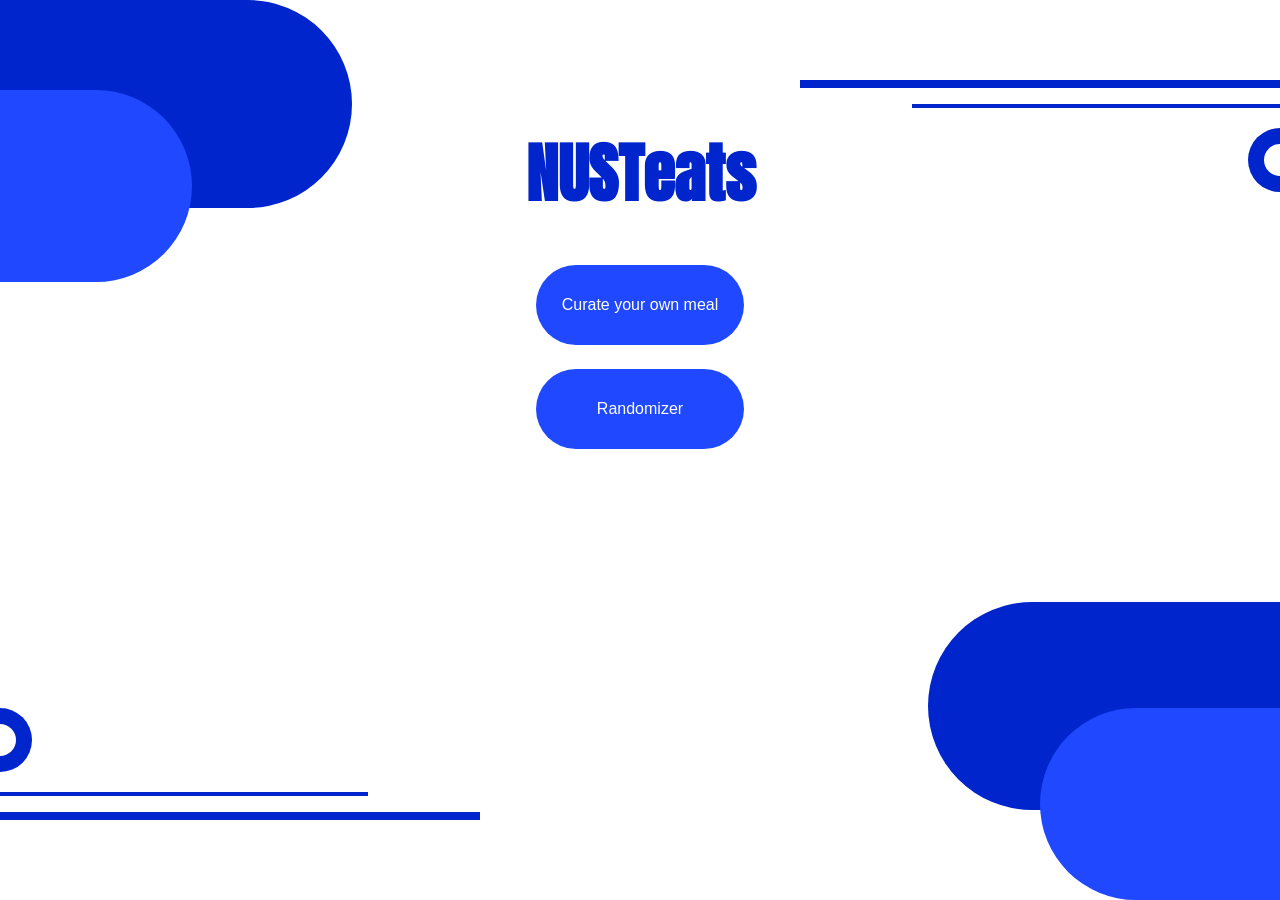
==== Source/index.html @ 83d70b4f "Added the first page in accordance with the prototype" ====
<!DOCTYPE html>
<html>

<head>
    <title>NUSTeats</title>

    <link rel="stylesheet" href="styles.css" >
</head>

<body>
    <h1 >NUSTeats</h1>
    <div class='button_container'>
    <button>
        <p>Curate your own meal</p>
    </button>
    <button>
        <p>Randomizer</p>
    </button>
    </div>

    <div id='R1'></div>
    <div id='R2'></div>
    <div id='R3'></div>
    <div id='R4'></div>
    <div id='R5'></div>
    <div id='R6'></div>
    <div id='R7'></div>
    <div id='R8'></div>
    <div id='C1'></div>
    <div id='C2'></div>
    <div id='C3'></div>
    <div id='C4'></div>
</body>
</html>
---- Source/styles.css ----
@font-face {
    font-family: 'Anton';
    src: url('Anton-Regular.ttf') format('truetype');
}

h1 {
    text-align: center;
    font-family: 'Anton';
    font-size: 4rem;
    color: #0025cc;
    margin-top: 10%;
}

p {
    color: #ffffff;
}

button {
    height: 5rem;
    width: 13rem;
    border: none;
    background-color: #1f48ff;
    font-size: 1rem;
    border-radius: 3rem;
}

button:hover {
    background-color: #0025cc;
}

.button_container {
    display: flex;
    flex-direction: column;
    justify-content: center;
    align-items: center;
    gap: 1.5em;
}

#R1 {
    position: absolute;
    background-color: #0025cc;
    height: 13rem;
    width: 22rem;
    top: 0vw;
    left: 0vw;
    border-top-right-radius: 10rem;
    border-bottom-right-radius: 10rem;
}
#R2 {
    position: absolute;
    background-color: #0025cc;
    height: 13rem;
    width: 22rem;
    bottom: 7vw;
    right: 0vw;
    border-top-left-radius: 10rem;
    border-bottom-left-radius: 10rem;
}
#R3 {
    position: absolute;
    background-color: #1f48ff;
    height: 12rem;
    width: 12rem;
    top: 7vw;
    left: 0vw;
    border-top-right-radius: 10rem;
    border-bottom-right-radius: 10rem;
}
#R4 {
    position: absolute;
    background-color: #1f48ff;
    height: 12rem;
    width: 15rem;
    bottom: 0vw;
    right: 0vw;
    border-top-left-radius: 10rem;
    border-bottom-left-radius: 10rem;
}
#R5 {
    position: absolute;
    background-color: #0025cc;
    height: 0.5rem;
    width: 30rem;
    right: 0;
    top: 5rem;
}
#R6 {
    position: absolute;
    background-color: #0025cc;
    height: 0.25rem;
    width: 23rem;
    right: 0;
    top: 6.5rem;
}

#R7{
    position: absolute;
    background-color: #0025cc;
    height: 0.5rem;
    width: 30rem;
    left: 0;
    bottom: 5rem;
}

#R8{
    position: absolute;
    background-color: #0025cc;
    height: 0.25rem;
    width: 23rem;
    left: 0;
    bottom: 6.5rem;
}

#C1{
    position: absolute;
    height: 4rem;
    width: 2rem;
    border-radius: 0 2rem 2rem 0;
    background-color: #0025cc;
    left:0;
    bottom: 8rem;
}

#C2{
    position: absolute;
    height: 4rem;
    width: 2rem;
    border-radius: 2rem 0 0 2rem;
    background-color: #0025cc;
    right:0;
    top: 8rem;
}

#C3{
    position: absolute;
    height: 2rem;
    width: 1rem;
    border-radius: 0 1rem 1rem 0;
    background-color: #ffffff;
    left:0;
    bottom: 9rem;
}

#C4{
    position: absolute;
    height: 2rem;
    width: 1rem;
    border-radius: 1rem 0 0 1rem;
    background-color: #ffffff;
    right:0;
    top: 9rem;
}
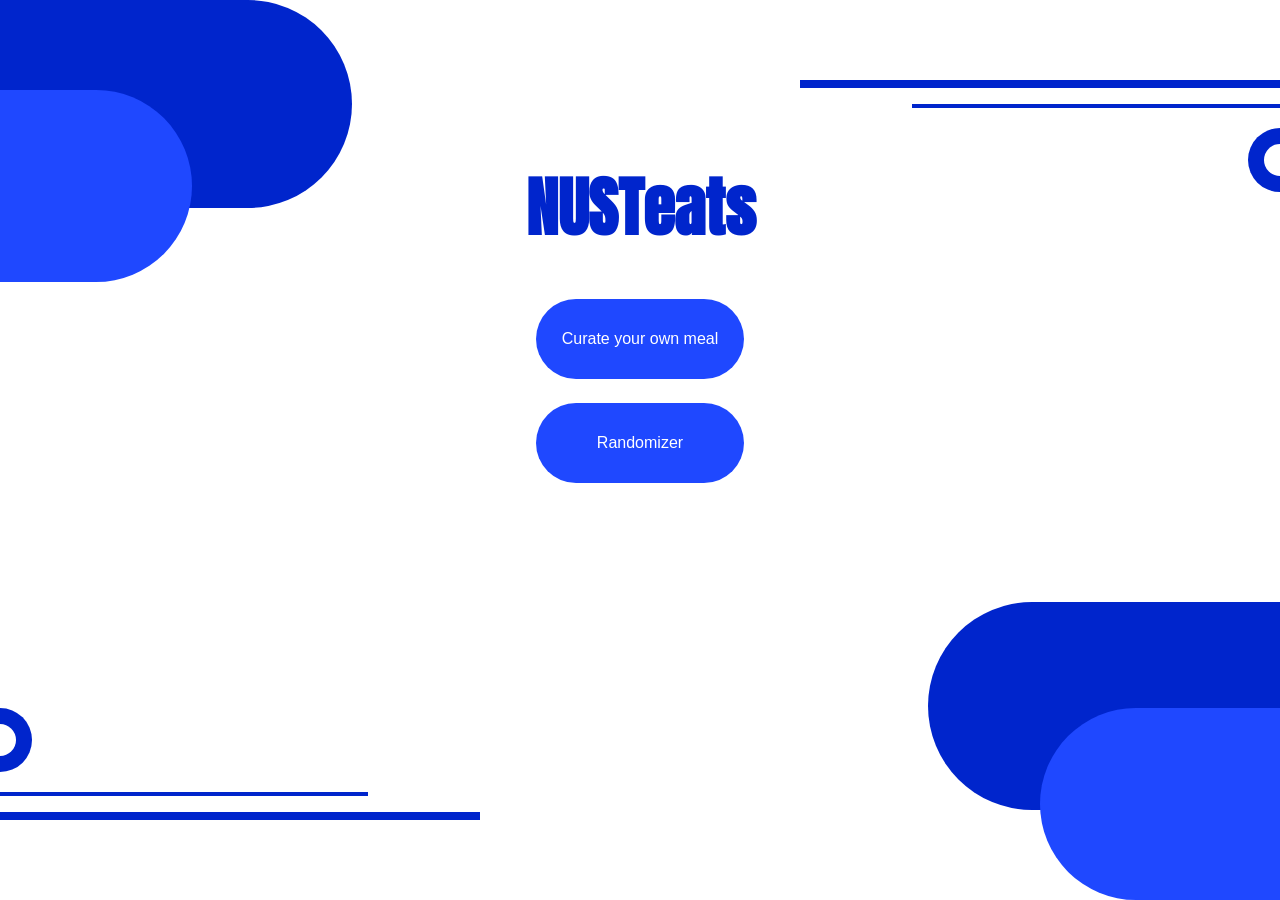
==== commit 4938d00d: "minor changes" ====
--- a/Source/index.html
+++ b/Source/index.html
@@ -8,7 +8,7 @@
 </head>
 
 <body>
-    <h1 >NUSTeats</h1>
+    <h1 id='logo' >NUSTeats</h1>
     <div class='button_container'>
     <button>
         <p>Curate your own meal</p>
--- a/Source/styles.css
+++ b/Source/styles.css
@@ -1,19 +1,19 @@
-
+/* Font */
 @font-face {
     font-family: 'Anton';
     src: url('Anton-Regular.ttf') format('truetype');
 }
 
-h1 {
+/* -------------- */
+/* MAIN PAGE CODE */
+/*--------------- */
+
+#logo {
     text-align: center;
     font-family: 'Anton';
     font-size: 4rem;
     color: #0025cc;
-    margin-top: 10%;
-}
-
-p {
-    color: #ffffff;
+    margin-top: 10rem;
 }
 
 button {
@@ -21,6 +21,7 @@
     width: 13rem;
     border: none;
     background-color: #1f48ff;
+    color: #ffffff;
     font-size: 1rem;
     border-radius: 3rem;
 }
@@ -37,6 +38,10 @@
     gap: 1.5em;
 }
 
+
+/* Shapes for beautification */
+
+/* top left large rectangle*/
 #R1 {
     position: absolute;
     background-color: #0025cc;
@@ -47,6 +52,8 @@
     border-top-right-radius: 10rem;
     border-bottom-right-radius: 10rem;
 }
+
+/* bottom right large rect*/
 #R2 {
     position: absolute;
     background-color: #0025cc;
@@ -57,6 +64,8 @@
     border-top-left-radius: 10rem;
     border-bottom-left-radius: 10rem;
 }
+
+/*top left small rect*/
 #R3 {
     position: absolute;
     background-color: #1f48ff;
@@ -67,6 +76,8 @@
     border-top-right-radius: 10rem;
     border-bottom-right-radius: 10rem;
 }
+
+/* bottom right small rectangle*/
 #R4 {
     position: absolute;
     background-color: #1f48ff;
@@ -77,6 +88,8 @@
     border-top-left-radius: 10rem;
     border-bottom-left-radius: 10rem;
 }
+
+/*top right longer line*/
 #R5 {
     position: absolute;
     background-color: #0025cc;
@@ -85,6 +98,8 @@
     right: 0;
     top: 5rem;
 }
+
+/* top right shorter line*/
 #R6 {
     position: absolute;
     background-color: #0025cc;
@@ -94,6 +109,7 @@
     top: 6.5rem;
 }
 
+/* bottom left longer line*/
 #R7{
     position: absolute;
     background-color: #0025cc;
@@ -103,6 +119,7 @@
     bottom: 5rem;
 }
 
+/* bottom left shorter line */
 #R8{
     position: absolute;
     background-color: #0025cc;
@@ -112,7 +129,10 @@
     bottom: 6.5rem;
 }
 
-#C1{
+/* bottom left circle
+One is blue and has a white smaller circle on top to make it look hollow
+*/
+#C1{/*blue circle*/
     position: absolute;
     height: 4rem;
     width: 2rem;
@@ -122,7 +142,20 @@
     bottom: 8rem;
 }
 
-#C2{
+#C3{ /* white circle*/
+    position: absolute;
+    height: 2rem;
+    width: 1rem;
+    border-radius: 0 1rem 1rem 0;
+    background-color: #ffffff;
+    left:0;
+    bottom: 9rem;
+}
+
+/* top right circle
+One is blue and has a white smaller circle on top to make it look hollow
+*/
+#C2{/* blue circle*/
     position: absolute;
     height: 4rem;
     width: 2rem;
@@ -132,17 +165,7 @@
     top: 8rem;
 }
 
-#C3{
-    position: absolute;
-    height: 2rem;
-    width: 1rem;
-    border-radius: 0 1rem 1rem 0;
-    background-color: #ffffff;
-    left:0;
-    bottom: 9rem;
-}
-
-#C4{
+#C4{/* white circle */
     position: absolute;
     height: 2rem;
     width: 1rem;
@@ -150,4 +173,13 @@
     background-color: #ffffff;
     right:0;
     top: 9rem;
-}+}
+
+/*  <---------------------END OF MAIN PAGE------------------> */
+
+
+/* --------------
+   |FILTERS PAGE|
+   -------------- */
+
+
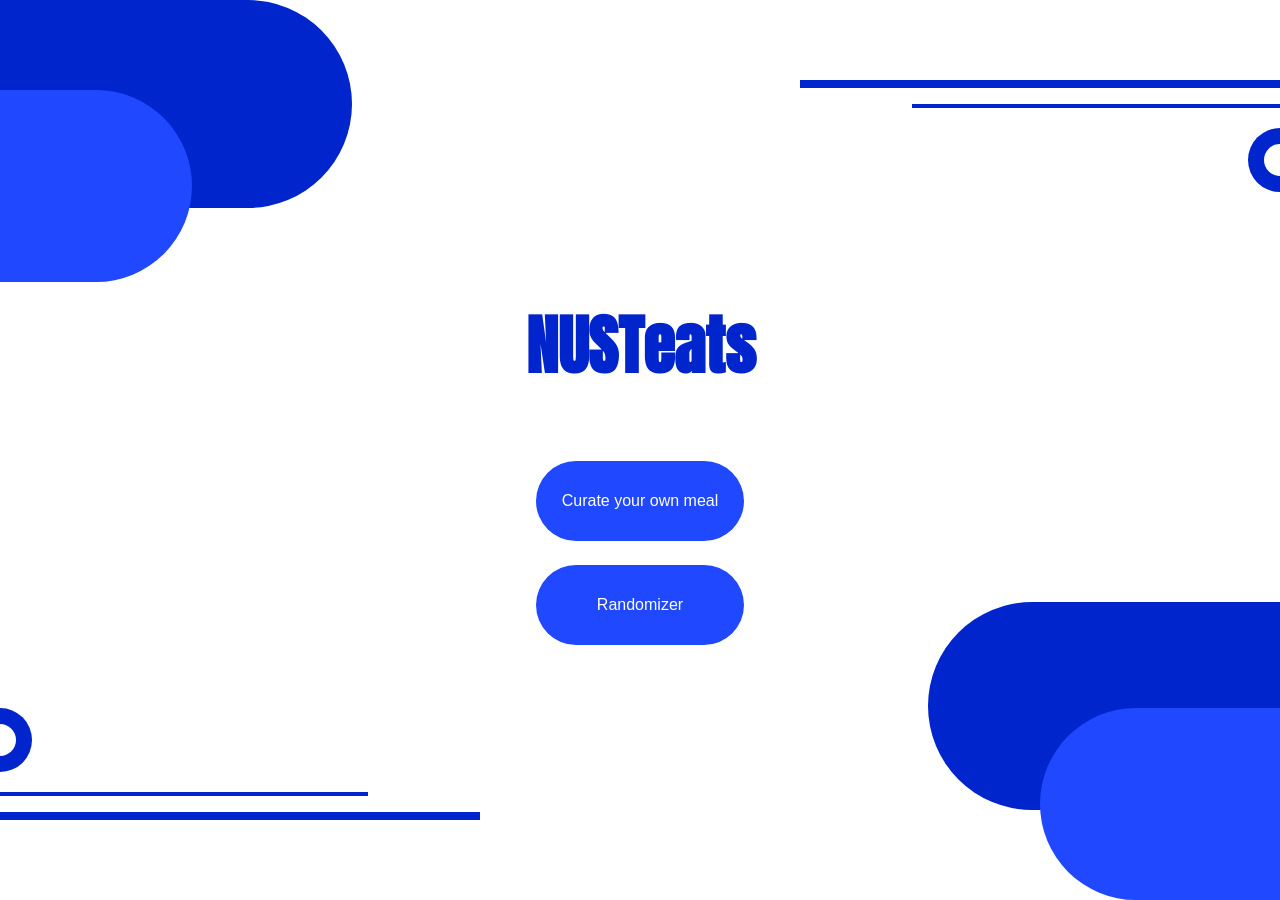
==== commit fafc3472: "Added decorations for the filter page" ====
--- a/Source/index.html
+++ b/Source/index.html
@@ -8,8 +8,9 @@
 </head>
 
 <body>
-    <h1 id='logo' >NUSTeats</h1>
+
     <div class='button_container'>
+        <h1 class='logo' >NUSTeats</h1>
     <button>
         <p>Curate your own meal</p>
     </button>
--- a/Source/styles.css
+++ b/Source/styles.css
@@ -8,12 +8,21 @@
 /* MAIN PAGE CODE */
 /*--------------- */
 
-#logo {
-    text-align: center;
+body {
+    margin: 0;
+    height: 100vh;
+
+    display: flex;
+    flex-direction: column;
+
+    justify-content: center;
+    align-items: center;
+}
+
+.logo {
     font-family: 'Anton';
     font-size: 4rem;
     color: #0025cc;
-    margin-top: 10rem;
 }
 
 button {
@@ -182,4 +191,78 @@
    |FILTERS PAGE|
    -------------- */
 
-
+#C5 {
+    position: absolute;
+    height: 10rem;
+    width: 5rem;
+    border-radius: 5rem 0 0 5rem;
+    background-color: #0025cc;
+    right:0;
+    top: 0;
+}
+
+#C6 {
+    position: absolute;
+    height: 5rem;
+    width: 2.5rem;
+    border-radius: 2.5rem 0 0 2.5rem;
+    background-color: #ffffff;
+    right:0;
+    top: 2.5rem;
+}
+
+#C7 {
+    position: absolute;
+    height: 10rem;
+    width: 5rem;
+    border-radius: 0 5rem 5rem 0;
+    background-color: #0025cc;
+    left:0;
+    bottom: 0;
+}
+
+#C8 {
+    position: absolute;
+    height: 5rem;
+    width: 2.5rem;
+    border-radius: 0 2.5rem 2.5rem 0;
+    background-color: #ffffff;
+    left:0;
+    bottom: 2.5rem;
+}
+
+#R9 {
+    position: absolute;
+    background-color: #0025cc;
+    height: 24rem;
+    width: 0.5rem;
+    top: 0;
+    left: 2rem;
+}
+
+#R10 {
+    position: absolute;
+    background-color: #0025cc;
+    height: 20rem;
+    width: 0.25rem;
+    top: 0;
+    left: 2.75rem;
+}
+
+#R11 {
+    position: absolute;
+    background-color: #0025cc;
+    height: 24rem;
+    width: 0.5rem;
+    bottom: 0;
+    right: 2rem;
+}
+
+#R12 {
+    position: absolute;
+    background-color: #0025cc;
+    height: 20rem;
+    width: 0.25rem;
+    bottom: 0;
+    right: 2.75rem;
+}
